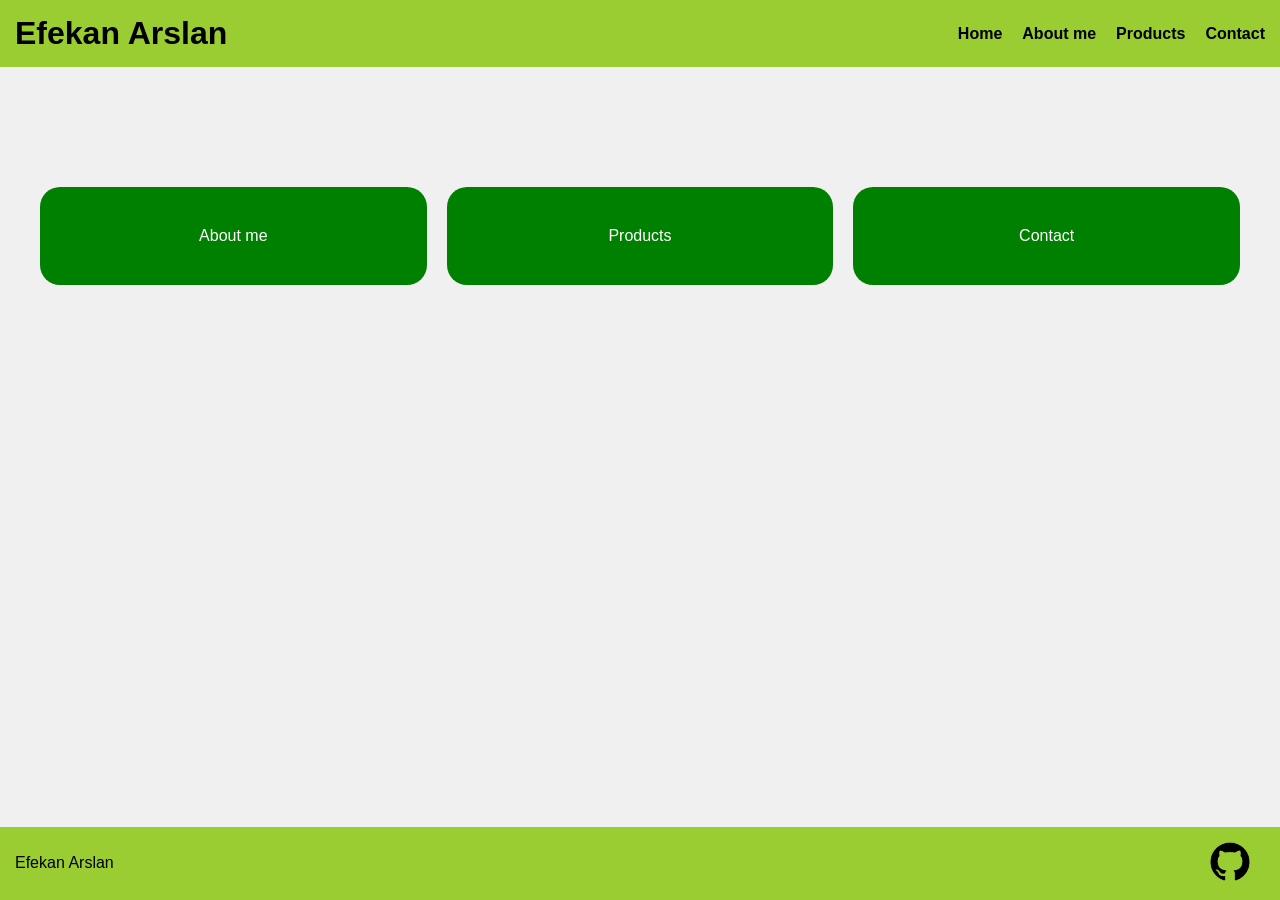
==== index.html @ 2c0b0a56 "Add files via upload" ====
<!DOCTYPE html>
<html lang="nl">

<head>
<meta charset="UTF-8">
<meta name="viewport" content="width=device-width, initial-scale=1.0">
<title>Efekan Arslan Portfolio</title>
<link rel="stylesheet" href="style.css">
</head>

<body>

<header>

<h1>Efekan Arslan</h1>

<nav>

<input type="checkbox" id="menu-toggle">

<label for="menu-toggle" class="hamburger">
☰
</label>

<ul class="menu">
<li><a href="index.html">Home</a></li>
<li><a href="about.html">About me</a></li>
<li><a href="products.html">Products</a></li>
<li><a href="contact.html">Contact</a></li>
</ul>

</nav>

</header>

<main>

<section class="home">


</section>

<section class="buttons">

<article>
<a href="about.html">About me</a>
</article>

<article>
<a href="products.html">Products</a>
</article>

<article>
<a href="contact.html">Contact</a>
</article>

</section>

</main>

<footer>

<p>Efekan Arslan</p>

<a href="https://github.com/Efekan010">
  <img src="Github-Logo2.png" alt="GitHub" class="github-logo">
</a>


</footer>

</body>
</html>
---- style.css ----
*{
margin:0;
padding:0;
box-sizing:border-box;
font-family:Arial;
}

body{
display:grid;
grid-template-rows:auto 1fr auto;
min-height:100vh;
background:#f0f0f0;
}

/* HEADER */

header{
background:#9acd32;
padding:15px;

display:flex;
justify-content:space-between;
align-items:center;
}

nav ul{
list-style:none;
display:flex;
gap:20px;
}

nav a{
text-decoration:none;
color:black;
font-weight:bold;
}

/* HOME */

.home{
display:flex;
justify-content:center;
text-align:center;
padding:40px;
}

/* BUTTONS */

.buttons{
display:grid;
grid-template-columns:repeat(3,1fr);
gap:20px;
padding:40px;
}

.buttons a{
display:block;
padding:40px;
background:green;
color:white;
border-radius:20px;
text-align:center;
text-decoration:none;
}

/* PRODUCTS */

.products{
display:grid;
grid-template-columns:repeat(3,1fr);
gap:30px;
padding:40px;
text-align:center;
}

.products a{
display:inline-block;
margin-top:10px;
padding:10px 20px;
background:gray;
color:white;
text-decoration:none;
}

/* FOOTER */

footer{
background:#9acd32;
padding:15px;

display:flex;
justify-content:space-between;
align-items:center;
}

/* HAMBURGER */

.hamburger{
display:none;
font-size:28px;
cursor:pointer;
}

#menu-toggle{
display:none;
}

/* MOBIEL */

@media (max-width:768px){

nav ul{
display:none;
flex-direction:column;
background:#9acd32;
position:absolute;
right:0;
top:60px;
width:200px;
padding:20px;
}

#menu-toggle:checked + .hamburger + .menu{
display:flex;
}

.hamburger{
display:block;
}

.buttons{
grid-template-columns:1fr;
}

.products{
grid-template-columns:1fr;
}

header{
flex-direction:row;
}

}

.github-logo {
  width: 70px;
  height: auto; /* Houdt de verhouding intact */
}
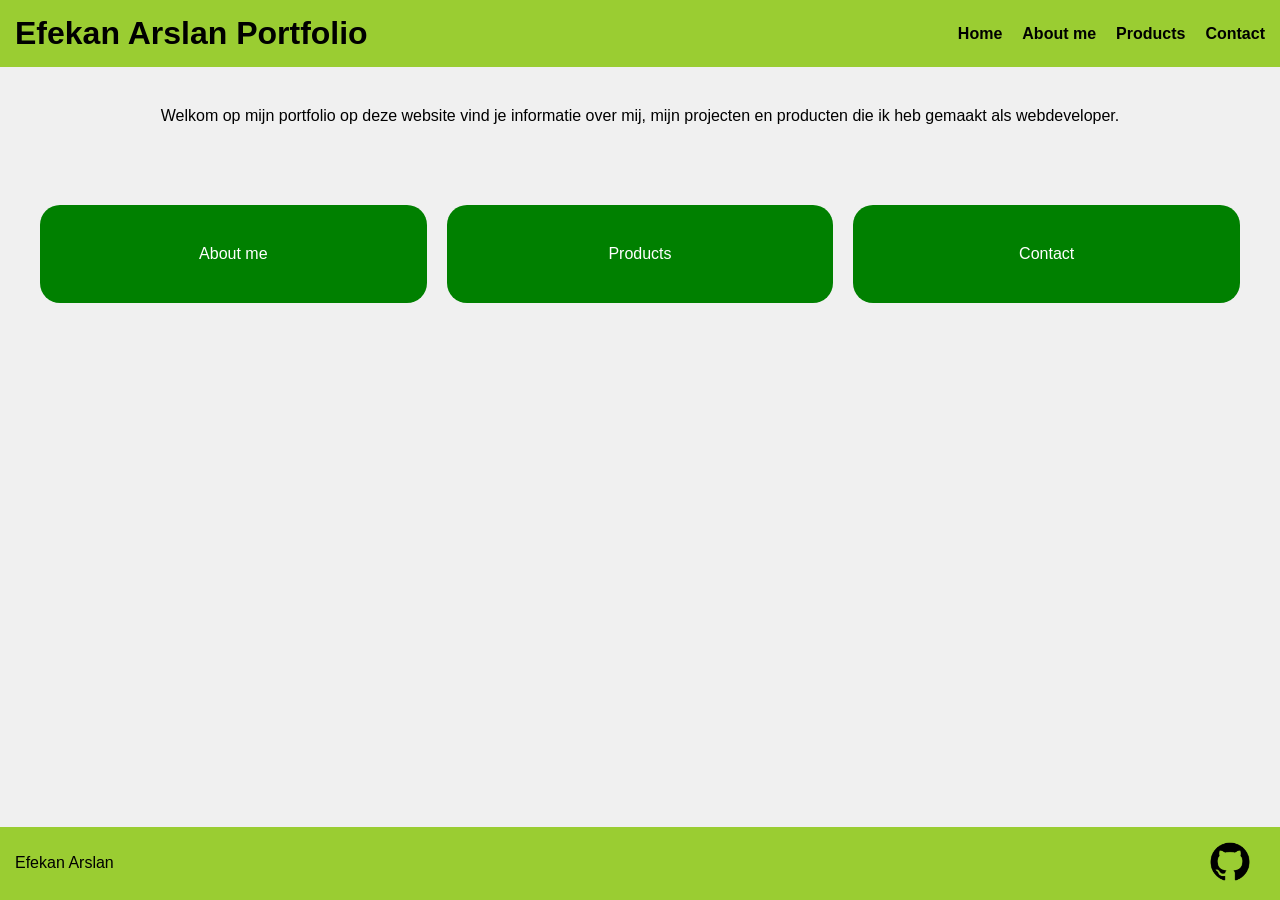
==== commit 07c107cc: "Add files via upload" ====
--- a/index.html
+++ b/index.html
@@ -2,17 +2,28 @@
 <html lang="nl">
 
 <head>
+
 <meta charset="UTF-8">
+
 <meta name="viewport" content="width=device-width, initial-scale=1.0">
-<title>Efekan Arslan Portfolio</title>
+
+<title>Efekan Arslan Portfolio | Web Developer</title>
+
+<meta name="description" content="Portfolio van Efekan Arslan met webdevelopment projecten, producten en contactinformatie.">
+
+<meta name="keywords" content="portfolio, webdeveloper, html, css, javascript, Efekan Arslan">
+
+<meta name="author" content="Efekan Arslan">
+
 <link rel="stylesheet" href="style.css">
+
 </head>
 
 <body>
 
 <header>
 
-<h1>Efekan Arslan</h1>
+<h1>Efekan Arslan Portfolio</h1>
 
 <nav>
 
@@ -38,6 +49,10 @@
 <section class="home">
 
 
+<p>
+  Welkom op mijn portfolio op deze website vind je informatie over mij, mijn projecten en producten die ik heb gemaakt als webdeveloper.
+</p>
+
 </section>
 
 <section class="buttons">
@@ -62,12 +77,14 @@
 
 <p>Efekan Arslan</p>
 
-<a href="https://github.com/Efekan010">
-  <img src="Github-Logo2.png" alt="GitHub" class="github-logo">
+<a href="https://github.com/Efekan010" title="GitHub profiel van Efekan Arslan">
+
+<img src="Github-Logo2.png" alt="GitHub logo van Efekan Arslan" class="github-logo">
+
 </a>
-
 
 </footer>
 
 </body>
+
 </html>
--- a/style.css
+++ b/style.css
@@ -1,148 +1,200 @@
-*{
-margin:0;
-padding:0;
-box-sizing:border-box;
-font-family:Arial;
-}
-
-body{
-display:grid;
-grid-template-rows:auto 1fr auto;
-min-height:100vh;
-background:#f0f0f0;
-}
-
-/* HEADER */
-
-header{
-background:#9acd32;
-padding:15px;
-
-display:flex;
-justify-content:space-between;
-align-items:center;
-}
-
-nav ul{
-list-style:none;
-display:flex;
-gap:20px;
-}
-
-nav a{
-text-decoration:none;
-color:black;
-font-weight:bold;
-}
-
-/* HOME */
-
-.home{
-display:flex;
-justify-content:center;
-text-align:center;
-padding:40px;
-}
-
-/* BUTTONS */
-
-.buttons{
-display:grid;
-grid-template-columns:repeat(3,1fr);
-gap:20px;
-padding:40px;
-}
-
-.buttons a{
-display:block;
-padding:40px;
-background:green;
-color:white;
-border-radius:20px;
-text-align:center;
-text-decoration:none;
-}
-
-/* PRODUCTS */
-
-.products{
-display:grid;
-grid-template-columns:repeat(3,1fr);
-gap:30px;
-padding:40px;
-text-align:center;
-}
-
-.products a{
-display:inline-block;
-margin-top:10px;
-padding:10px 20px;
-background:gray;
-color:white;
-text-decoration:none;
-}
-
-/* FOOTER */
-
-footer{
-background:#9acd32;
-padding:15px;
-
-display:flex;
-justify-content:space-between;
-align-items:center;
-}
-
-/* HAMBURGER */
-
-.hamburger{
-display:none;
-font-size:28px;
-cursor:pointer;
-}
-
-#menu-toggle{
-display:none;
-}
-
-/* MOBIEL */
-
-@media (max-width:768px){
-
-nav ul{
-display:none;
-flex-direction:column;
-background:#9acd32;
-position:absolute;
-right:0;
-top:60px;
-width:200px;
-padding:20px;
-}
-
-#menu-toggle:checked + .hamburger + .menu{
-display:flex;
-}
-
-.hamburger{
-display:block;
-}
-
-.buttons{
-grid-template-columns:1fr;
-}
-
-.products{
-grid-template-columns:1fr;
-}
-
-header{
-flex-direction:row;
-}
-
-}
-
-.github-logo {
-  width: 70px;
-  height: auto; /* Houdt de verhouding intact */
-}+.products a, .buttons a {
+  border-radius: 20px;
+  text-align: center;
+  text-decoration: none;
+}
+
+* {
+  margin: 0;
+  padding: 0;
+  box-sizing: border-box;
+  font-family: Arial, sans-serif;
+}
+
+body {
+  display: grid;
+  grid-template-rows: auto 1fr auto;
+  min-height: 100vh;
+  background: #f0f0f0;
+}
+
+header,
+footer {
+  background: #9acd32;
+  padding: 15px;
+  display: flex;
+  justify-content: space-between;
+  align-items: center;
+}
+
+header {
+  padding: 15px;
+}
+
+nav ul {
+  list-style: none;
+  display: flex;
+  gap: 20px;
+}
+nav a {
+  text-decoration: none;
+  color: #000;
+  font-weight: bold;
+}
+nav a:hover {
+  text-decoration: underline;
+}
+
+main .home {
+  display: flex;
+  justify-content: center;
+  text-align: center;
+  padding: 40px;
+}
+
+.github-logo {
+  width: 70px;
+  height: auto;
+}
+
+.products a, .buttons a {
+  border-radius: 20px;
+  text-align: center;
+  text-decoration: none;
+}
+
+.buttons {
+  display: grid;
+  grid-template-columns: repeat(3, 1fr);
+  gap: 20px;
+  padding: 40px;
+}
+.buttons a {
+  display: block;
+  padding: 40px;
+  background: green;
+  color: white;
+}
+.buttons a:focus-visible {
+  outline: 3px solid rgb(123.2, 164, 40);
+  outline-offset: 3px;
+}
+.buttons--compact {
+  padding: 20px;
+}
+.buttons--compact a {
+  padding: 20px;
+}
+
+.products {
+  display: grid;
+  grid-template-columns: repeat(3, 1fr);
+  gap: 30px;
+  padding: 40px;
+  text-align: center;
+}
+.products a {
+  display: inline-block;
+  margin-top: 10px;
+  padding: 10px 20px;
+  background: gray;
+  color: white;
+}
+.products a:active {
+  transform: translateY(1px);
+}
+
+.hamburger {
+  display: none;
+  font-size: 28px;
+  cursor: pointer;
+}
+header .hamburger {
+  -webkit-user-select: none;
+     -moz-user-select: none;
+          user-select: none;
+}
+
+#menu-toggle {
+  display: none;
+}
+#menu-toggle:checked + .hamburger + .menu {
+  display: flex;
+}
+
+.p-1 {
+  padding: 4px;
+}
+
+.p-2 {
+  padding: 8px;
+}
+
+.p-3 {
+  padding: 12px;
+}
+
+.p-4 {
+  padding: 16px;
+}
+
+.p-5 {
+  padding: 20px;
+}
+
+.bg-primary {
+  background: #9acd32;
+}
+
+.bg-button {
+  background: green;
+}
+
+.bg-alt {
+  background: gray;
+}
+
+.mt-0 {
+  margin-top: 0px;
+}
+
+.mt-10 {
+  margin-top: 10px;
+}
+
+.mt-20 {
+  margin-top: 20px;
+}
+
+.buttons a, .products a {
+  border-radius: 20px;
+  text-align: center;
+  text-decoration: none;
+}
+
+@media (max-width: 768px) {
+  nav ul {
+    display: none;
+    flex-direction: column;
+    background: #9acd32;
+    position: absolute;
+    right: 0;
+    top: 60px;
+    width: 200px;
+    padding: 20px;
+  }
+  .hamburger {
+    display: block;
+  }
+  .buttons {
+    grid-template-columns: 1fr;
+  }
+  .products {
+    grid-template-columns: 1fr;
+  }
+}
+@media (max-width: 1024px) {
+  .buttons {
+    gap: 10px;
+  }
+}/*# sourceMappingURL=style.css.map */
